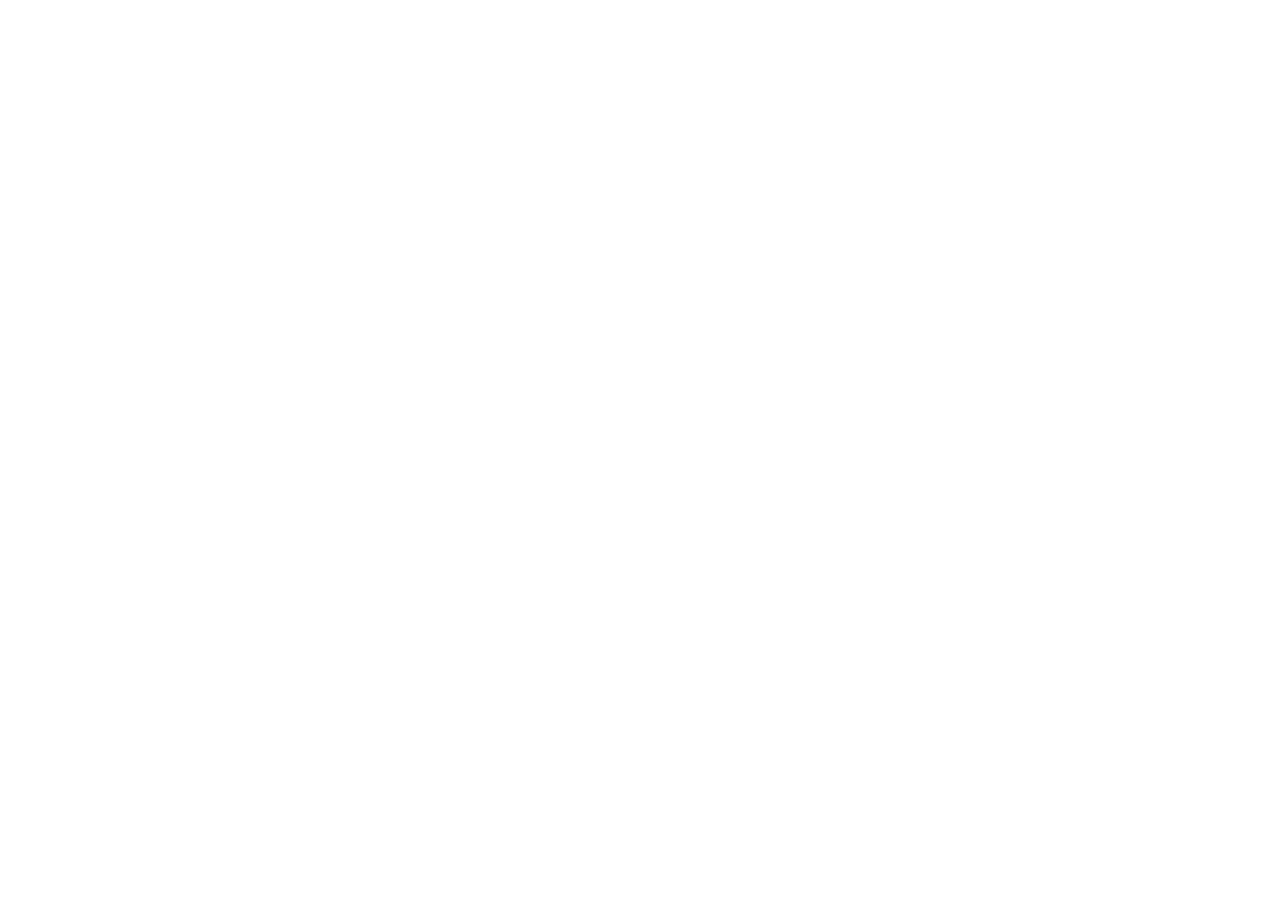
==== index.html @ 3bfcd6c0 "Created the markup file for the project" ====
<!DOCTYPE html>
<html lang="en">
	<head>
		<meta charset="UTF-8" />
		<meta name="viewport" content="width=device-width, initial-scale=1.0" />
		<title>CSS Grid</title>
	</head>
	<body></body>
</html>
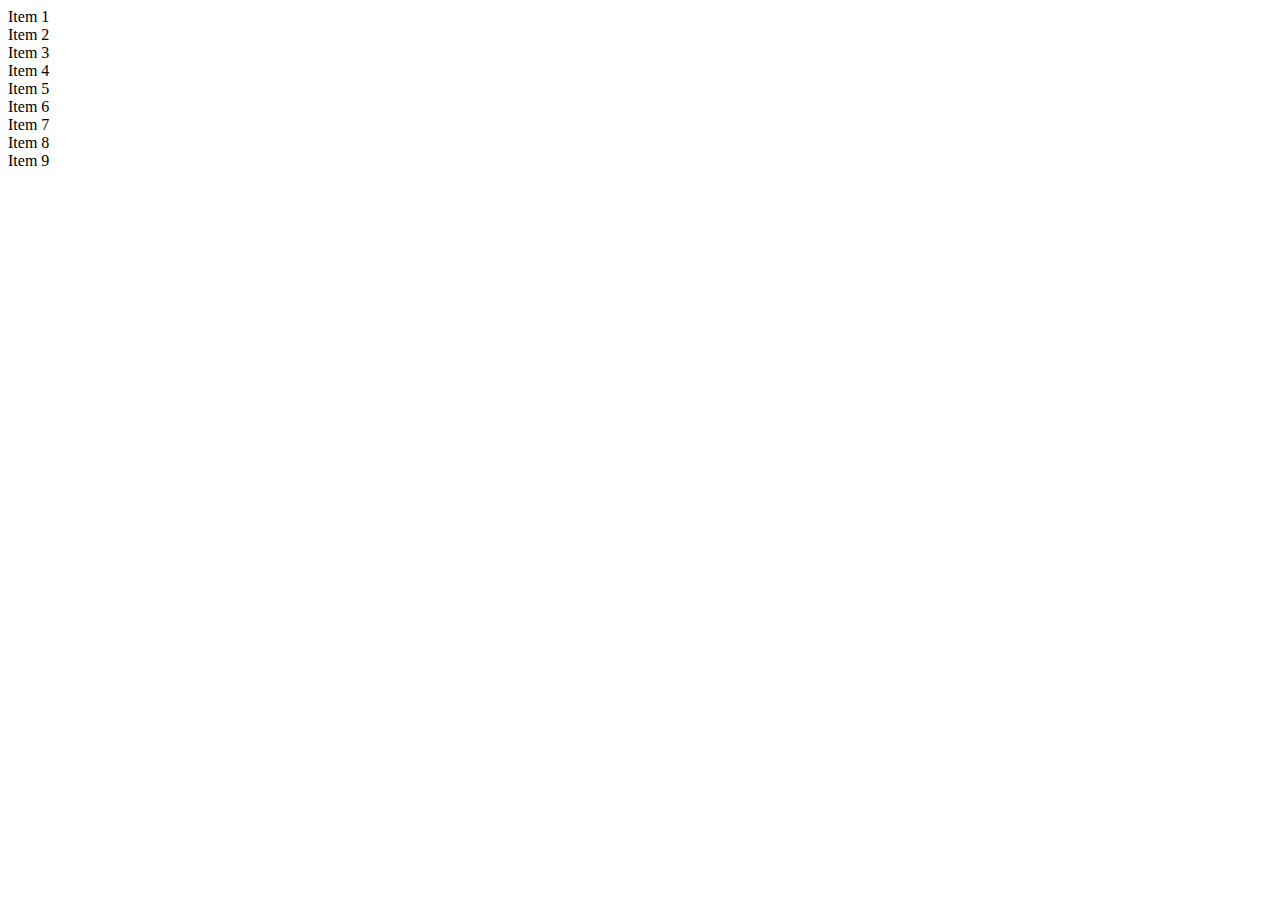
==== commit 9ae9b6f4: "Added some markup items" ====
--- a/index.html
+++ b/index.html
@@ -3,7 +3,20 @@
 	<head>
 		<meta charset="UTF-8" />
 		<meta name="viewport" content="width=device-width, initial-scale=1.0" />
+		<link rel="stylesheet" href="style.css" />
 		<title>CSS Grid</title>
 	</head>
-	<body></body>
+	<body>
+		<div class="container">
+			<div class="item">Item 1</div>
+			<div class="item">Item 2</div>
+			<div class="item">Item 3</div>
+			<div class="item">Item 4</div>
+			<div class="item">Item 5</div>
+			<div class="item">Item 6</div>
+			<div class="item">Item 7</div>
+			<div class="item">Item 8</div>
+			<div class="item">Item 9</div>
+		</div>
+	</body>
 </html>
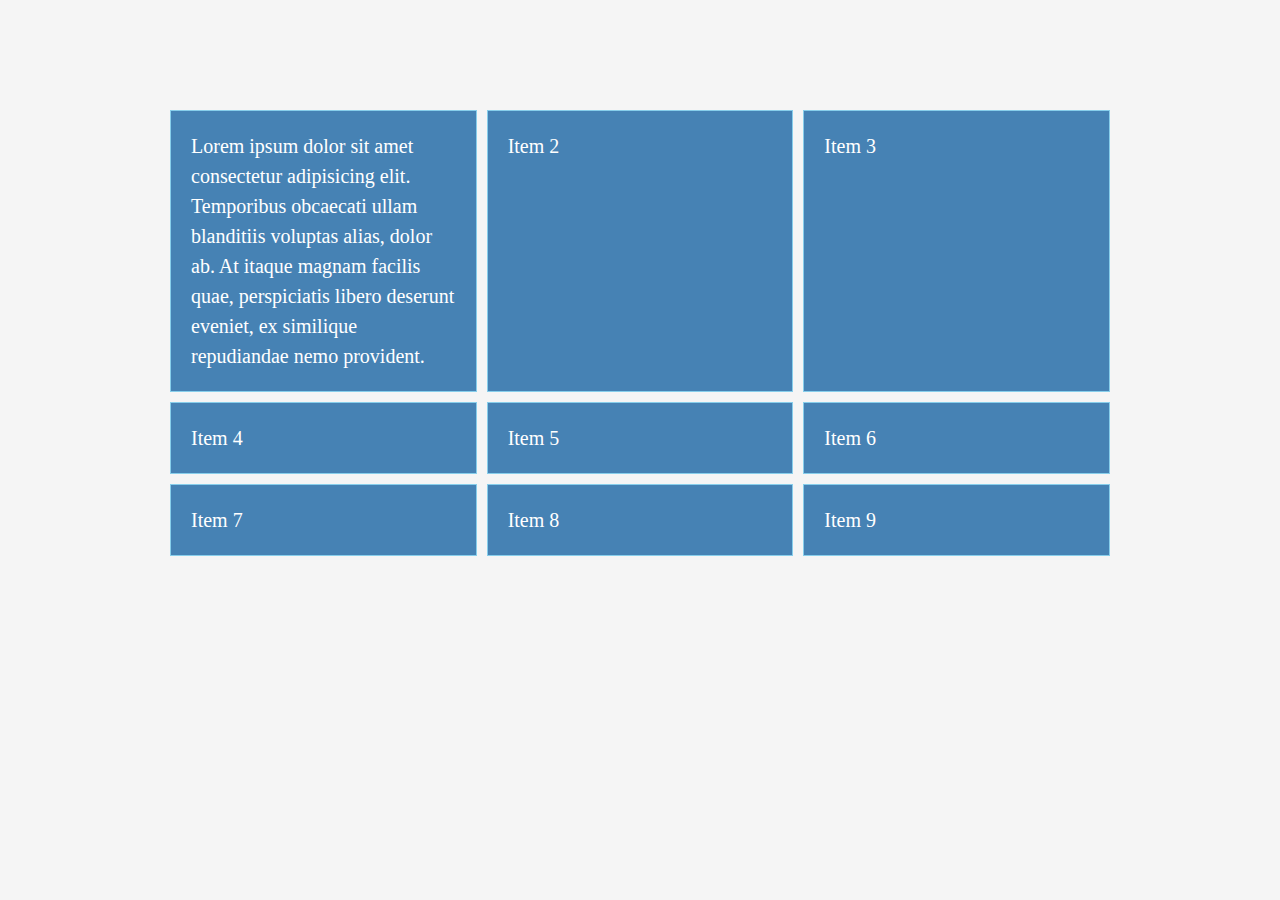
==== commit 7ca7ed64: "Made some changes" ====
--- a/index.html
+++ b/index.html
@@ -8,7 +8,12 @@
 	</head>
 	<body>
 		<div class="container">
-			<div class="item">Item 1</div>
+			<div class="item">
+				Lorem ipsum dolor sit amet consectetur adipisicing elit.
+				Temporibus obcaecati ullam blanditiis voluptas alias, dolor ab.
+				At itaque magnam facilis quae, perspiciatis libero deserunt
+				eveniet, ex similique repudiandae nemo provident.
+			</div>
 			<div class="item">Item 2</div>
 			<div class="item">Item 3</div>
 			<div class="item">Item 4</div>
--- a/style.css
+++ b/style.css
@@ -0,0 +1,33 @@
+* {
+	box-sizing: border-box;
+	padding: 0;
+	margin: 0;
+}
+
+body {
+	font-size: 16px;
+	line-height: 1.5;
+	color: #333;
+	background-color: #f5f5f5;
+}
+
+.container {
+	max-width: 960px;
+	margin: 100px auto;
+	padding: 10px;
+	display: grid;
+	grid-template-columns: repeat(3, 1fr);
+	gap: 10px;
+	/* column-gap: 10px; */
+	/* row-gap: 10px; */
+	/* grid-auto-rows: minmax(100px, auto); */
+	/* grid-template-rows: repeat(3, 1fr); */
+}
+
+.item {
+	background-color: steelblue;
+	color: white;
+	font-size: 20px;
+	padding: 20px;
+	border: skyblue 1px solid;
+}
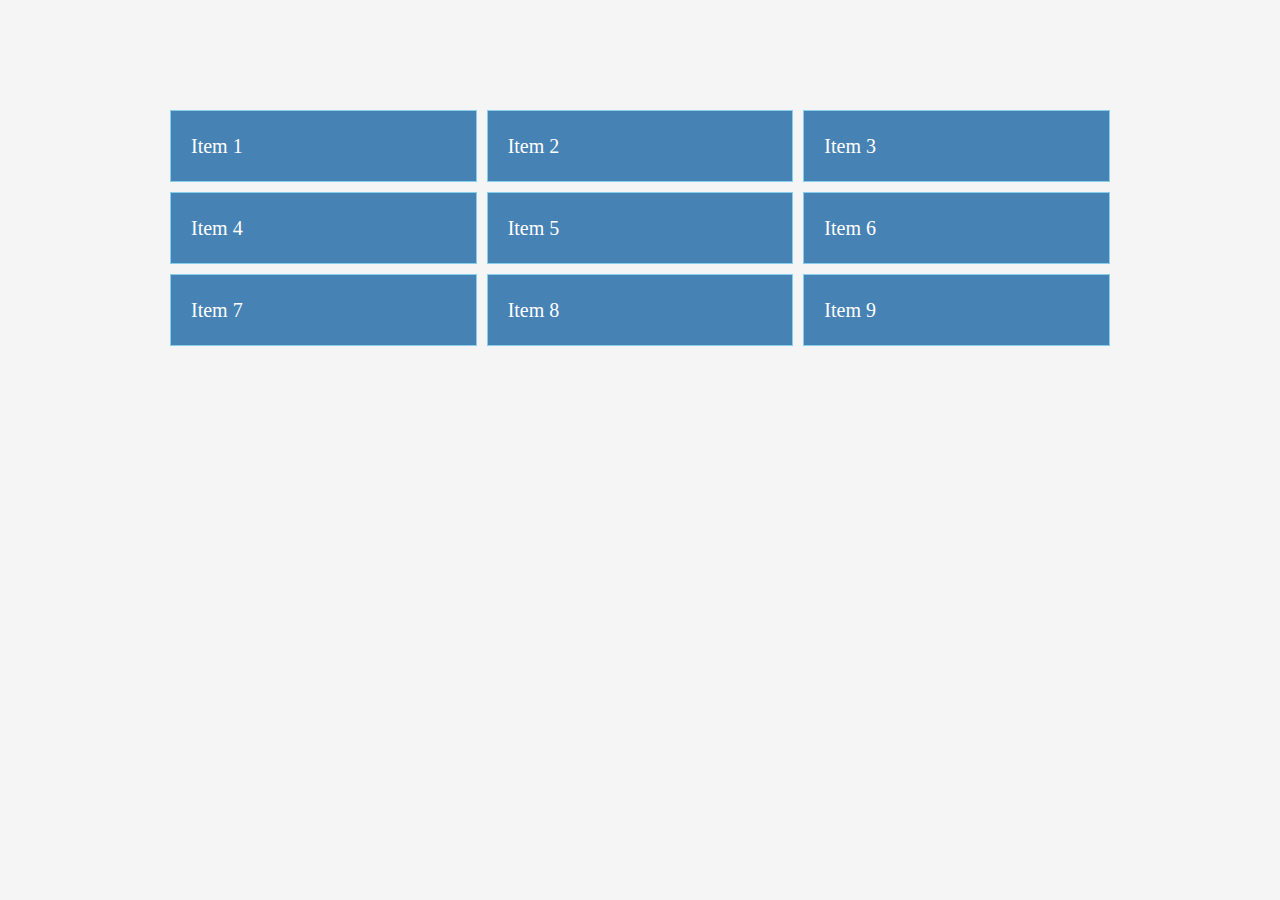
==== commit 4c4441db: "Made some more changes" ====
--- a/index.html
+++ b/index.html
@@ -8,12 +8,7 @@
 	</head>
 	<body>
 		<div class="container">
-			<div class="item">
-				Lorem ipsum dolor sit amet consectetur adipisicing elit.
-				Temporibus obcaecati ullam blanditiis voluptas alias, dolor ab.
-				At itaque magnam facilis quae, perspiciatis libero deserunt
-				eveniet, ex similique repudiandae nemo provident.
-			</div>
+			<div class="item">Item 1</div>
 			<div class="item">Item 2</div>
 			<div class="item">Item 3</div>
 			<div class="item">Item 4</div>
--- a/style.css
+++ b/style.css
@@ -22,6 +22,7 @@
 	/* row-gap: 10px; */
 	/* grid-auto-rows: minmax(100px, auto); */
 	/* grid-template-rows: repeat(3, 1fr); */
+	align-items: self;
 }
 
 .item {
@@ -31,3 +32,18 @@
 	padding: 20px;
 	border: skyblue 1px solid;
 }
+
+/* .item:nth-of-type(1) {
+	background-color: black;
+	grid-column: 1/3;
+}
+
+.item:nth-of-type(3) {
+	background-color: #333;
+	grid-row: 2 / 4;
+}
+
+.item:nth-of-type(4) {
+	background-color: #333;
+	grid-row: 2 / 4;
+} */
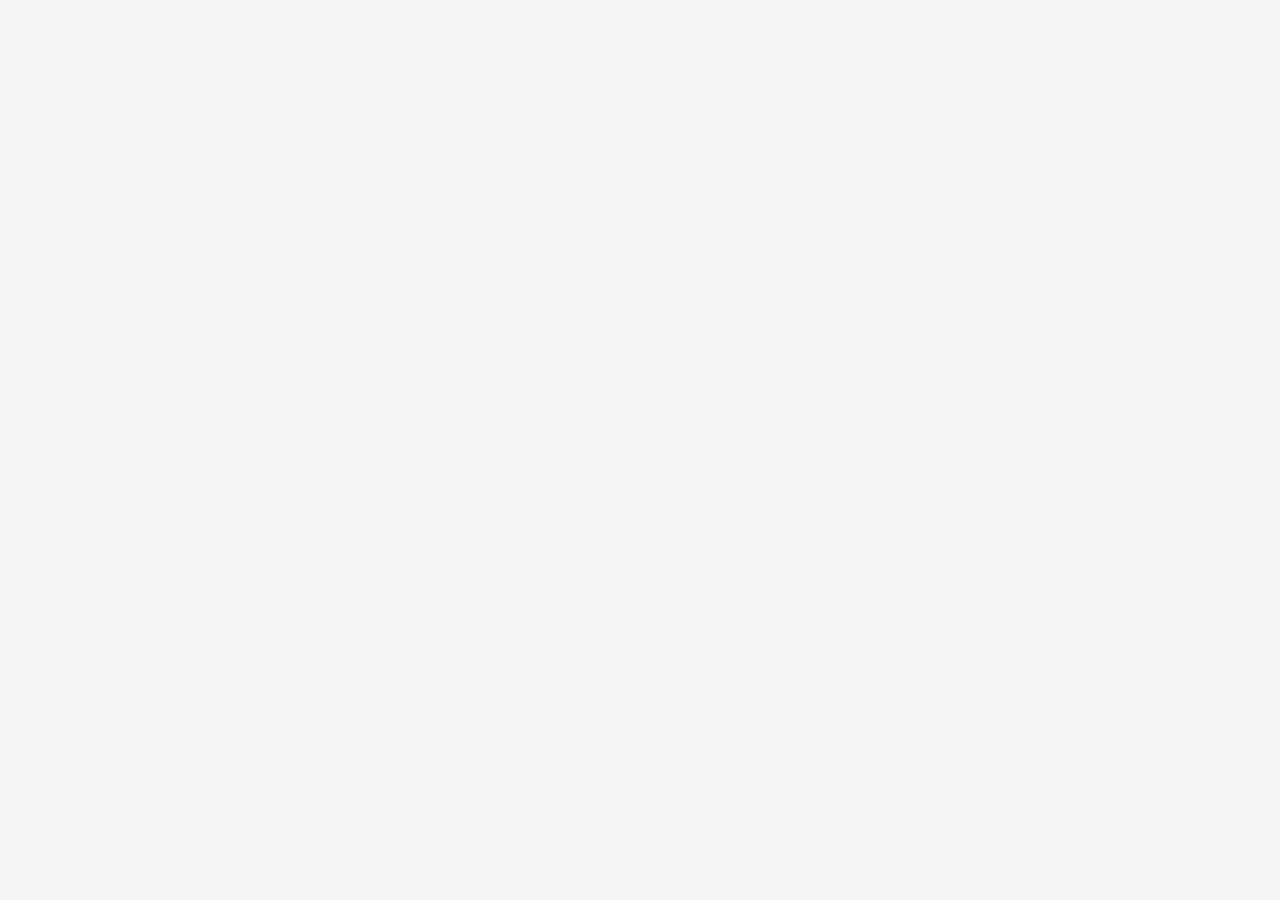
==== commit 71c2f730: "Files to setup a new project" ====
--- a/index.html
+++ b/index.html
@@ -4,19 +4,7 @@
 		<meta charset="UTF-8" />
 		<meta name="viewport" content="width=device-width, initial-scale=1.0" />
 		<link rel="stylesheet" href="style.css" />
-		<title>CSS Grid</title>
+		<title>Testimonials Grid</title>
 	</head>
-	<body>
-		<div class="container">
-			<div class="item">Item 1</div>
-			<div class="item">Item 2</div>
-			<div class="item">Item 3</div>
-			<div class="item">Item 4</div>
-			<div class="item">Item 5</div>
-			<div class="item">Item 6</div>
-			<div class="item">Item 7</div>
-			<div class="item">Item 8</div>
-			<div class="item">Item 9</div>
-		</div>
-	</body>
+	<body></body>
 </html>
--- a/style.css
+++ b/style.css
@@ -16,7 +16,8 @@
 	margin: 100px auto;
 	padding: 10px;
 	display: grid;
-	grid-template-columns: repeat(3, 1fr);
+	/* grid-template-columns: repeat(3, 1fr); */
+	grid-template-columns: repeat(auto-fill, minmax(200px, 1fr));
 	gap: 10px;
 	/* column-gap: 10px; */
 	/* row-gap: 10px; */
@@ -47,3 +48,9 @@
 	background-color: #333;
 	grid-row: 2 / 4;
 } */
+
+@media (max-width: 500px) {
+	.container {
+		grid-template-columns: 1fr;
+	}
+}
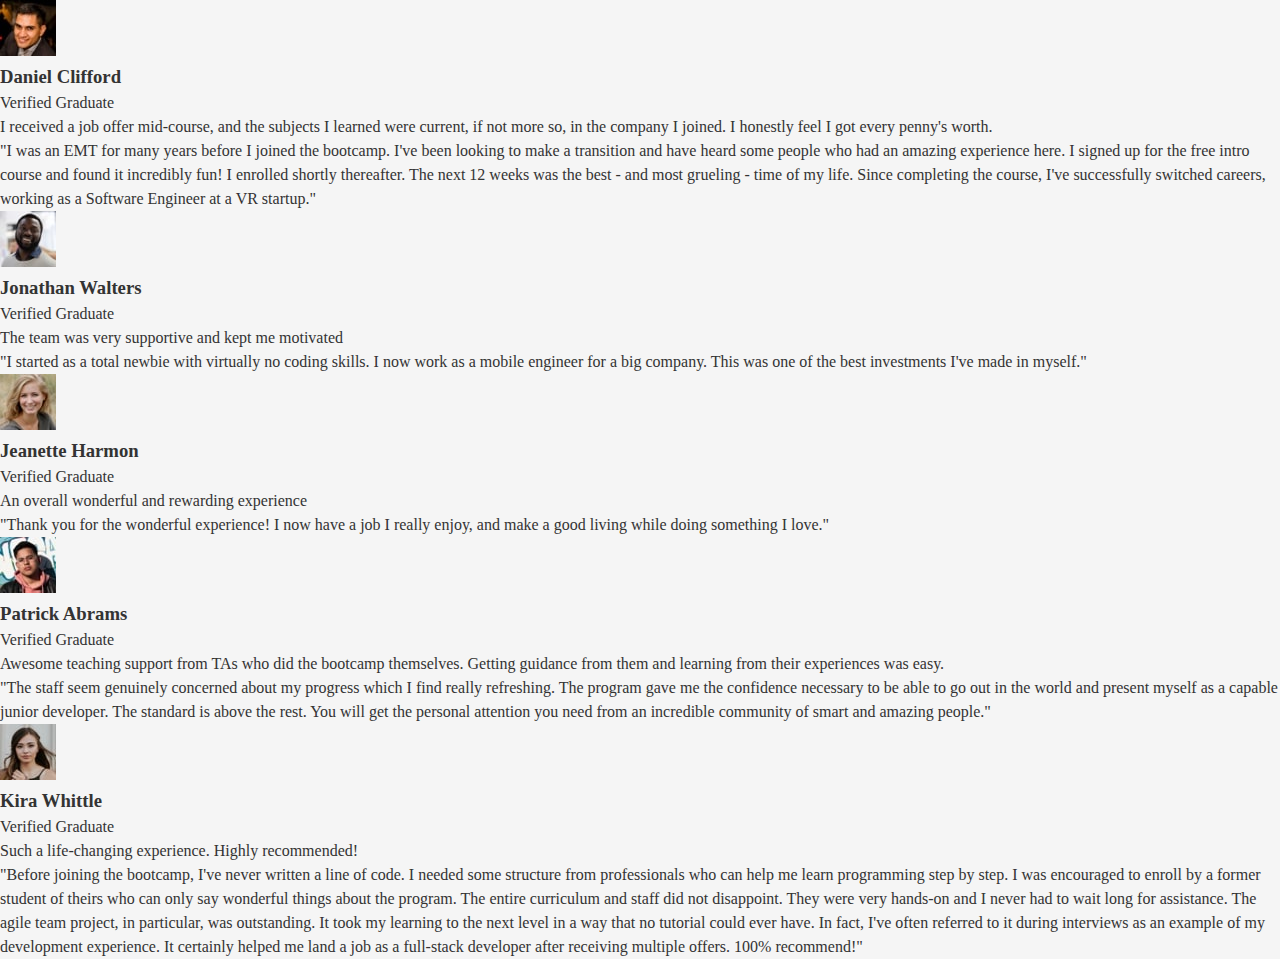
==== commit c03ae04e: "Added some markup items" ====
--- a/index.html
+++ b/index.html
@@ -6,5 +6,133 @@
 		<link rel="stylesheet" href="style.css" />
 		<title>Testimonials Grid</title>
 	</head>
-	<body></body>
+	<body>
+		<div class="testimonials">
+			<div class="card card--bg-purple">
+				<header class="card__header">
+					<img
+						src="./images/image-daniel.jpg"
+						alt="Daniel"
+						class="card__img"
+					/>
+					<div>
+						<h3>Daniel Clifford</h3>
+						<p>Verified Graduate</p>
+					</div>
+				</header>
+				<p class="card__lead">
+					I received a job offer mid-course, and the subjects I
+					learned were current, if not more so, in the company I
+					joined. I honestly feel I got every penny's worth.
+				</p>
+				<p class="card__quote">
+					"I was an EMT for many years before I joined the bootcamp.
+					I've been looking to make a transition and have heard some
+					people who had an amazing experience here. I signed up for
+					the free intro course and found it incredibly fun! I
+					enrolled shortly thereafter. The next 12 weeks was the best
+					- and most grueling - time of my life. Since completing the
+					course, I've successfully switched careers, working as a
+					Software Engineer at a VR startup."
+				</p>
+			</div>
+			<div class="card card--bg-gray-blue">
+				<header class="card__header">
+					<img
+						src="images/image-jonathan.jpg"
+						class="card__img"
+						alt=""
+					/>
+					<div>
+						<h3>Jonathan Walters</h3>
+						<p>Verified Graduate</p>
+					</div>
+				</header>
+				<p class="card__lead">
+					The team was very supportive and kept me motivated
+				</p>
+				<p class="card__quote">
+					"I started as a total newbie with virtually no coding
+					skills. I now work as a mobile engineer for a big company.
+					This was one of the best investments I've made in myself."
+				</p>
+			</div>
+			<div class="card">
+				<header class="card__header">
+					<img
+						src="images/image-jeanette.jpg"
+						class="card__img"
+						alt=""
+					/>
+					<div>
+						<h3>Jeanette Harmon</h3>
+						<p>Verified Graduate</p>
+					</div>
+				</header>
+				<p class="card__lead">
+					An overall wonderful and rewarding experience
+				</p>
+				<p class="card__quote">
+					"Thank you for the wonderful experience! I now have a job I
+					really enjoy, and make a good living while doing something I
+					love."
+				</p>
+			</div>
+
+			<div class="card card--bg-black-blue">
+				<header class="card__header">
+					<img
+						src="images/image-patrick.jpg"
+						class="card__img"
+						alt=""
+					/>
+					<div>
+						<h3>Patrick Abrams</h3>
+						<p>Verified Graduate</p>
+					</div>
+				</header>
+				<p class="card__lead">
+					Awesome teaching support from TAs who did the bootcamp
+					themselves. Getting guidance from them and learning from
+					their experiences was easy.
+				</p>
+				<p class="card__quote">
+					"The staff seem genuinely concerned about my progress which
+					I find really refreshing. The program gave me the confidence
+					necessary to be able to go out in the world and present
+					myself as a capable junior developer. The standard is above
+					the rest. You will get the personal attention you need from
+					an incredible community of smart and amazing people."
+				</p>
+			</div>
+
+			<div class="card">
+				<header class="card__header">
+					<img src="images/image-kira.jpg" class="card__img" alt="" />
+					<div>
+						<h3>Kira Whittle</h3>
+						<p>Verified Graduate</p>
+					</div>
+				</header>
+				<p class="card__lead">
+					Such a life-changing experience. Highly recommended!
+				</p>
+				<p class="card__quote">
+					"Before joining the bootcamp, I've never written a line of
+					code. I needed some structure from professionals who can
+					help me learn programming step by step. I was encouraged to
+					enroll by a former student of theirs who can only say
+					wonderful things about the program. The entire curriculum
+					and staff did not disappoint. They were very hands-on and I
+					never had to wait long for assistance. The agile team
+					project, in particular, was outstanding. It took my learning
+					to the next level in a way that no tutorial could ever have.
+					In fact, I've often referred to it during interviews as an
+					example of my development experience. It certainly helped me
+					land a job as a full-stack developer after receiving
+					multiple offers. 100% recommend!"
+				</p>
+			</div>
+		</div>
+	</body>
 </html>
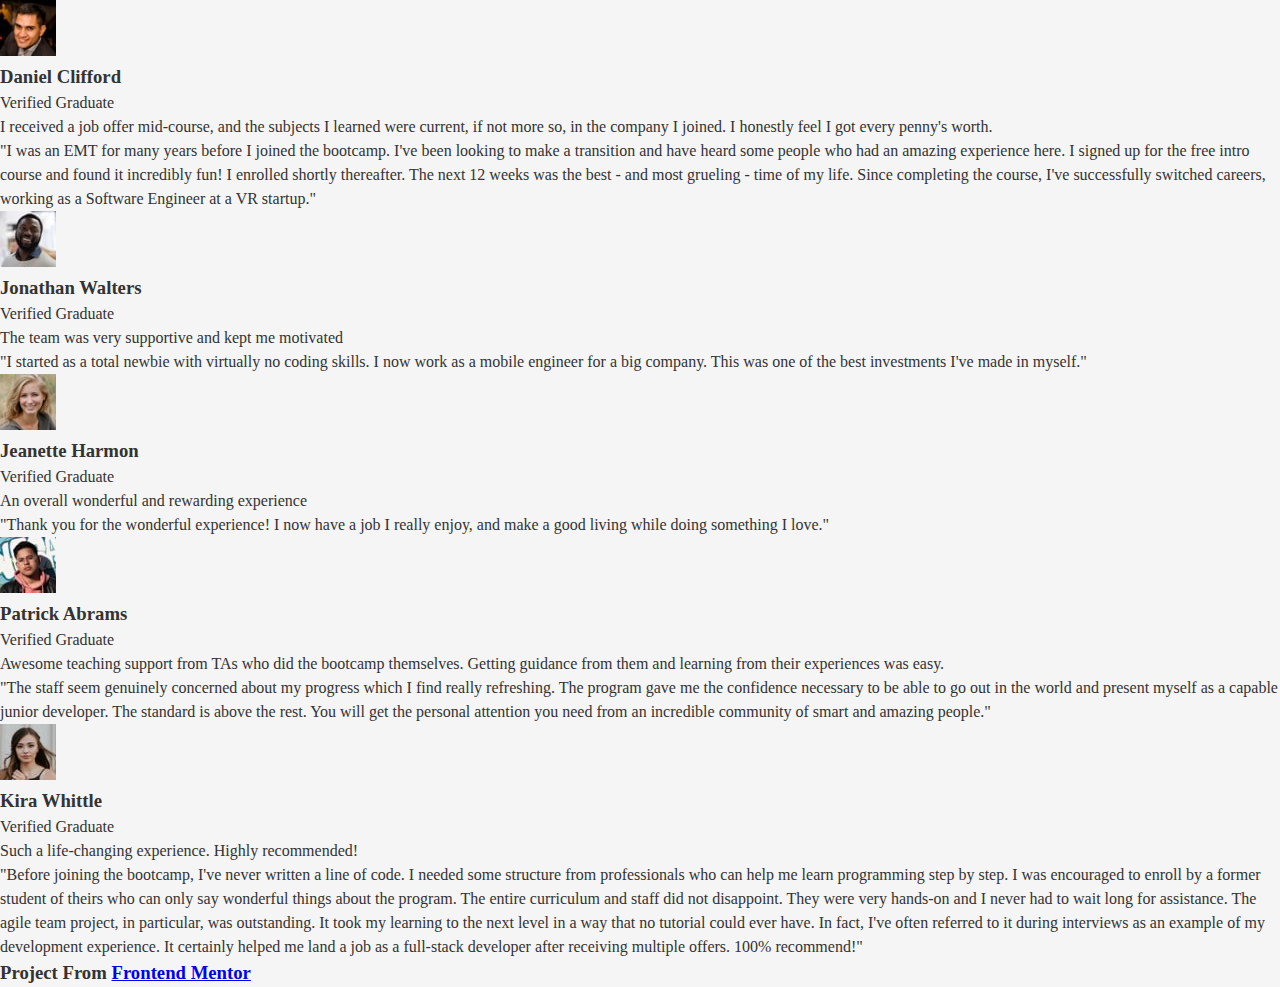
==== commit bd4be49a: "Added a link to the homepage of the project" ====
--- a/index.html
+++ b/index.html
@@ -134,5 +134,14 @@
 				</p>
 			</div>
 		</div>
+		<footer>
+			<h3>
+				Project From
+				<a
+					href="https://www.frontendmentor.io/challenges/testimonials-grid-section-Nnw6J7Un7"
+					>Frontend Mentor</a
+				>
+			</h3>
+		</footer>
 	</body>
 </html>
